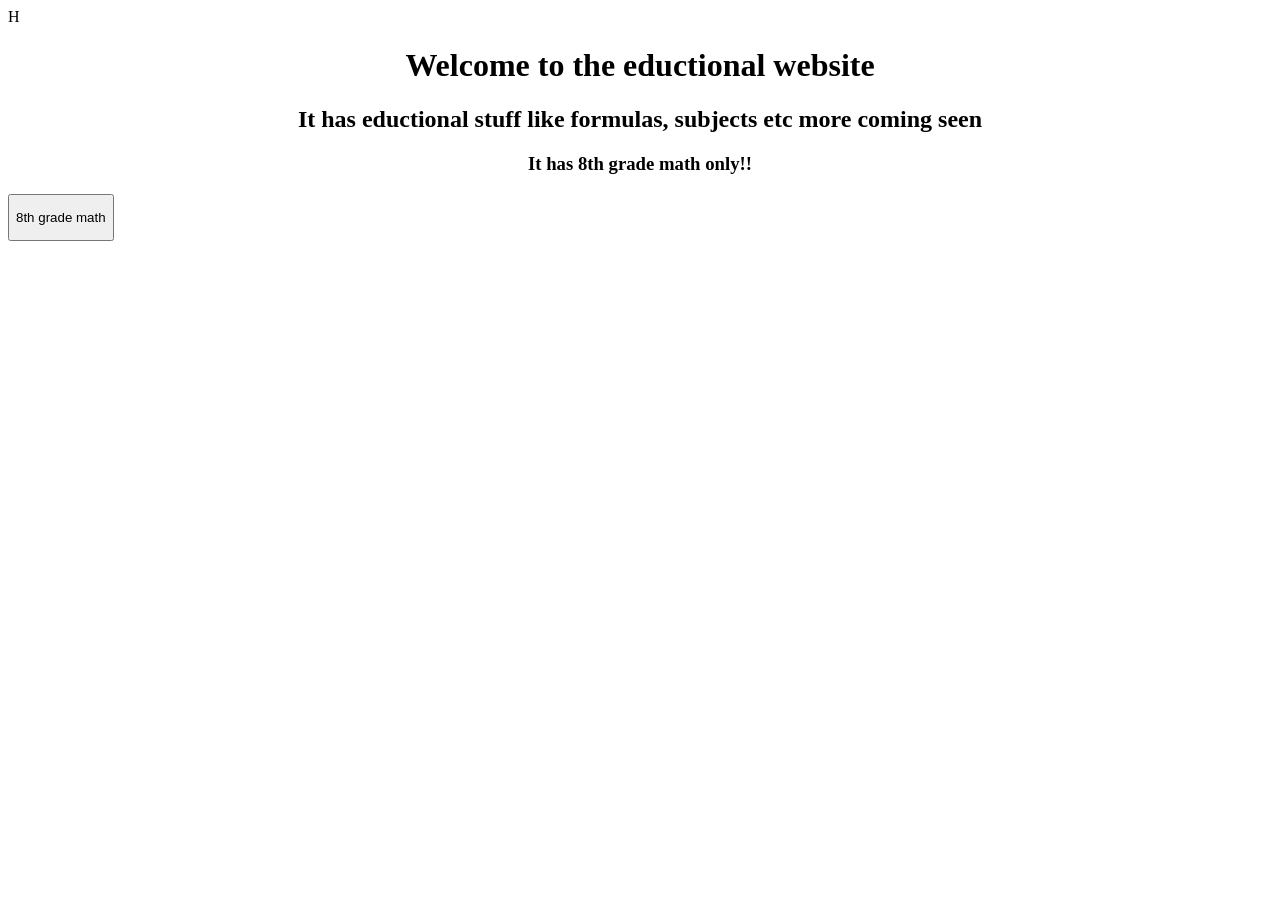
==== index.html @ a1f24f51 "Update index.html" ====
<html>
  <body>
    <style>
      .center
      {
        text-align: center;

      }
      .hide
      {
        color: rgb(255, 255, 255);

      }
    </style>
    <a clasa="hide"> <p> H </p></a>
    <h1 class="center"> Welcome to the eductional website</h1>
    <h2 class="center">It has eductional stuff like formulas, subjects etc more coming seen</h2>
    <h3 class="center">It has 8th grade math only!! </h3>
    <a href="math.html"><button> <p> 8th grade math </p></button></a>
  </body>
</html>
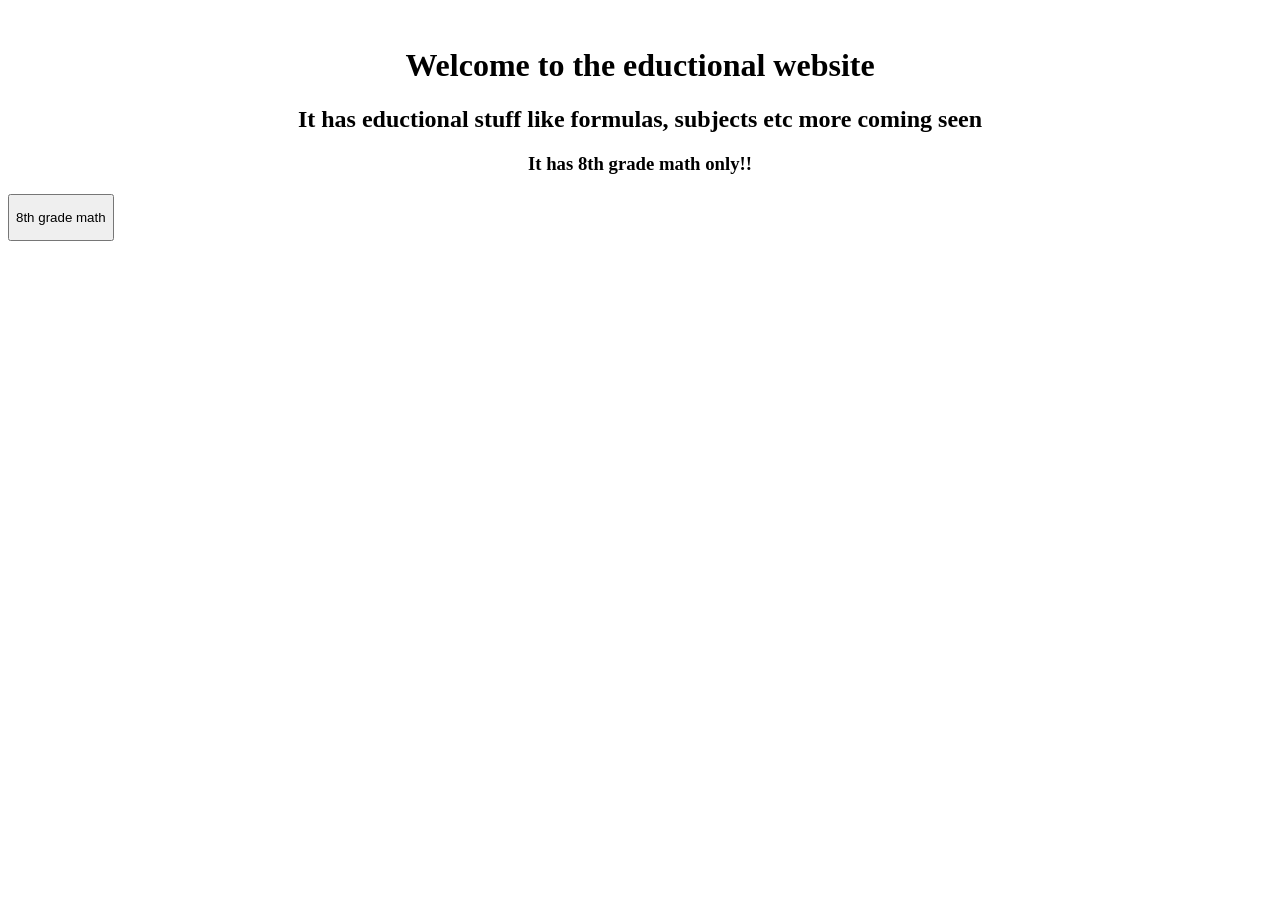
==== commit 24638346: "Update index.html" ====
--- a/index.html
+++ b/index.html
@@ -8,11 +8,11 @@
       }
       .hide
       {
-        color: rgb(255, 255, 255);
+        color: white
 
       }
     </style>
-    <a clasa="hide"> <p> H </p></a>
+    <a clasa="hide"> <p class="hide"> H </p></a>
     <h1 class="center"> Welcome to the eductional website</h1>
     <h2 class="center">It has eductional stuff like formulas, subjects etc more coming seen</h2>
     <h3 class="center">It has 8th grade math only!! </h3>
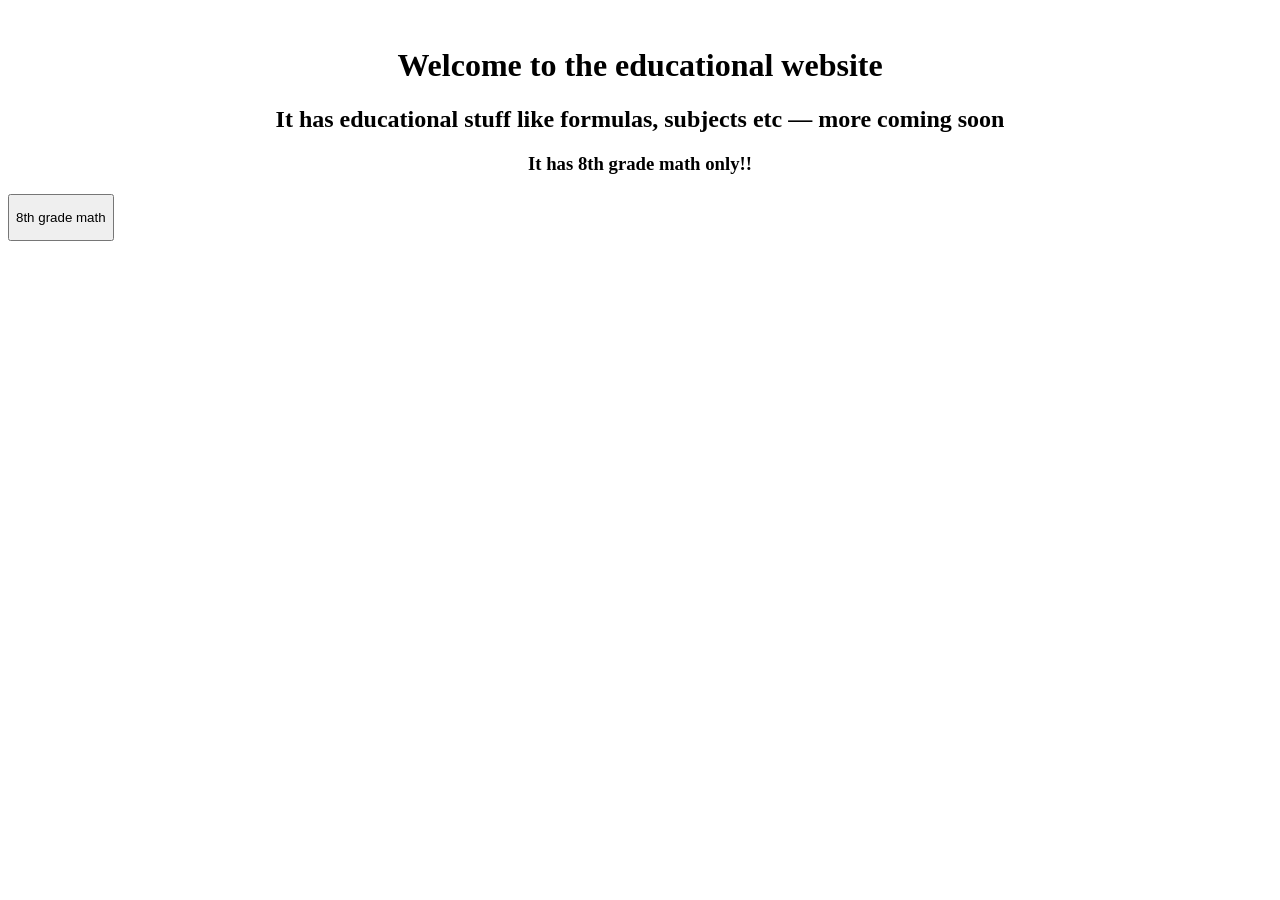
==== commit e14ade39: "Update index.html" ====
--- a/index.html
+++ b/index.html
@@ -1,21 +1,41 @@
 <html>
   <body>
     <style>
-      .center
-      {
+      .center {
         text-align: center;
+      }
 
+      /* Makes the H fully hidden but still clickable */
+      .hide {
+        color: white;
+        text-decoration: none;
+        user-select: none;
       }
-      .hide
-      {
-        color: white
 
+      /* Removes mouse click highlight on buttons and links */
+      button, a {
+        outline: none;
+      }
+
+      button:focus, a:focus {
+        outline: none;
+      }
+
+      /* Removes the blue highlight on click */
+      button:active, a:active {
+        outline: none;
       }
     </style>
-    <a clasa="hide"> <p class="hide"> H </p></a>
-    <h1 class="center"> Welcome to the eductional website</h1>
-    <h2 class="center">It has eductional stuff like formulas, subjects etc more coming seen</h2>
-    <h3 class="center">It has 8th grade math only!! </h3>
-    <a href="math.html"><button> <p> 8th grade math </p></button></a>
+
+    <!-- Fixed typo: class="hide" -->
+    <a class="hide"><p class="hide">H</p></a>
+
+    <h1 class="center">Welcome to the educational website</h1>
+    <h2 class="center">It has educational stuff like formulas, subjects etc — more coming soon</h2>
+    <h3 class="center">It has 8th grade math only!!</h3>
+
+    <a href="math.html">
+      <button><p>8th grade math</p></button>
+    </a>
   </body>
 </html>
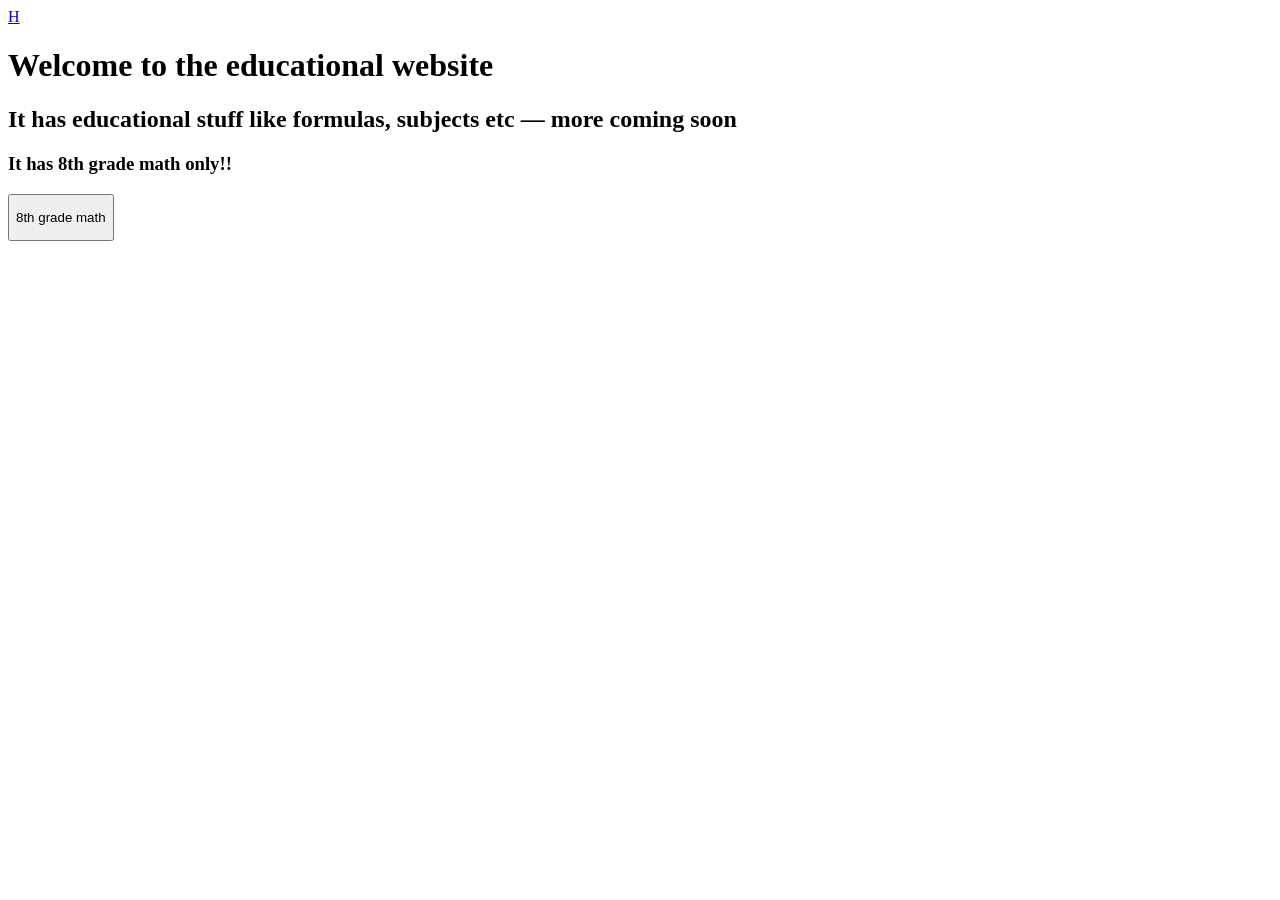
==== commit 38d4539c: "Update index.html" ====
--- a/index.html
+++ b/index.html
@@ -1,34 +1,12 @@
 <html>
+  <head>
+    <link rel="stylesheet" href="style.css">
+  </head>
   <body>
-    <style>
-      .center {
-        text-align: center;
-      }
-
-      /* Makes the H fully hidden but still clickable */
-      .hide {
-        color: white;
-        text-decoration: none;
-        user-select: none;
-      }
-
-      /* Removes mouse click highlight on buttons and links */
-      button, a {
-        outline: none;
-      }
-
-      button:focus, a:focus {
-        outline: none;
-      }
-
-      /* Removes the blue highlight on click */
-      button:active, a:active {
-        outline: none;
-      }
-    </style>
+  
 
     <!-- Fixed typo: class="hide" -->
-    <a class="hide"><p class="hide">H</p></a>
+    <a class="hide" href="englishWIP.html"><p class="hide">H</p></a>
 
     <h1 class="center">Welcome to the educational website</h1>
     <h2 class="center">It has educational stuff like formulas, subjects etc — more coming soon</h2>
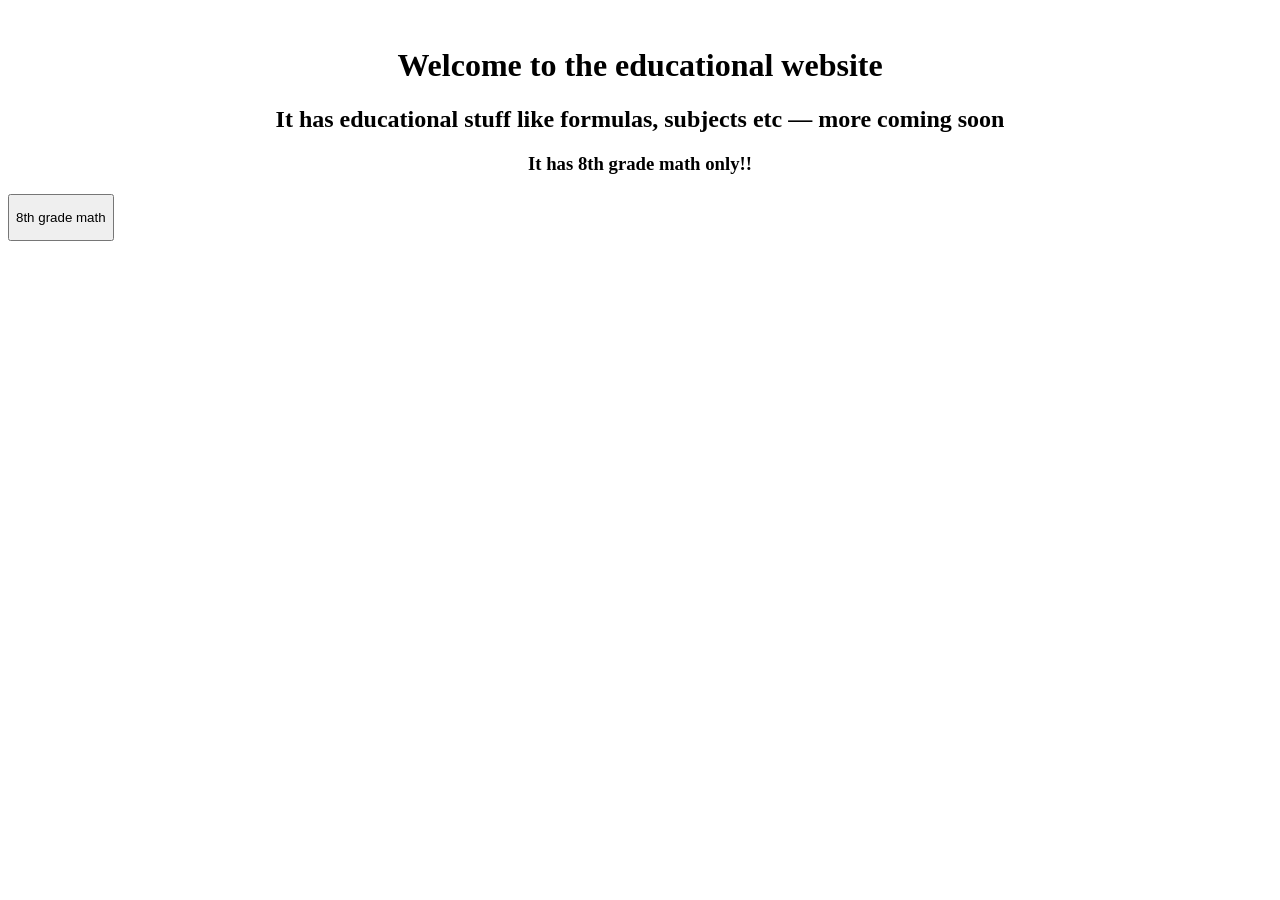
==== commit 3e6beb22: "Update index.html" ====
--- a/index.html
+++ b/index.html
@@ -3,10 +3,8 @@
     <link rel="stylesheet" href="style.css">
   </head>
   <body>
-  
-
-    <!-- Fixed typo: class="hide" -->
-    <a class="hide" href="englishWIP.html"><p class="hide">H</p></a>
+    <!-- Clean hidden link -->
+    <a class="hide" href="englishWIP.html">H</a>
 
     <h1 class="center">Welcome to the educational website</h1>
     <h2 class="center">It has educational stuff like formulas, subjects etc — more coming soon</h2>
--- a/style.css
+++ b/style.css
@@ -0,0 +1,22 @@
+/* Centers text */
+.center {
+  text-align: center;
+}
+
+/* Hidden clickable text */
+.hide {
+  color: white;
+  text-decoration: none;
+  user-select: none;
+  cursor: default; /* no pointer on this link */
+}
+
+/* Keep it stealthy even on interaction */
+.hide:hover,
+.hide:active,
+.hide:focus {
+  outline: none;
+  background: none;
+  color: inherit;
+  cursor: default; /* no pointer on hover/click */
+}
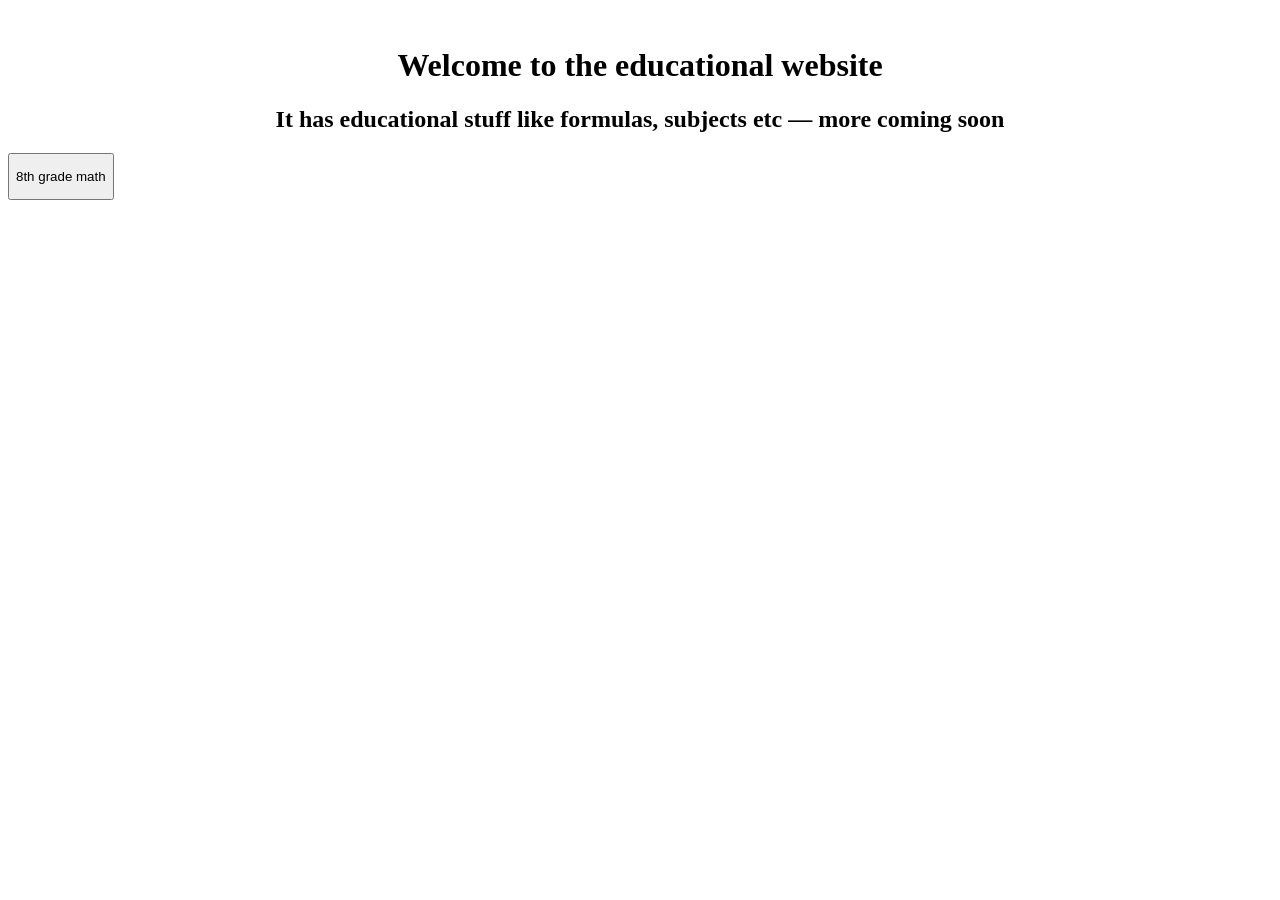
==== commit b6a2c51d: "Update index.html" ====
--- a/index.html
+++ b/index.html
@@ -8,7 +8,7 @@
 
     <h1 class="center">Welcome to the educational website</h1>
     <h2 class="center">It has educational stuff like formulas, subjects etc — more coming soon</h2>
-    <h3 class="center">It has 8th grade math only!!</h3>
+    <h3 class="center"></h3>
 
     <a href="math.html">
       <button><p>8th grade math</p></button>
--- a/style.css
+++ b/style.css
@@ -8,7 +8,13 @@
   color: white;
   text-decoration: none;
   user-select: none;
-  cursor: default; /* no pointer on this link */
+  cursor: default !important; /* force normal cursor */
+}
+
+/* Apply to link and anything inside it, just in case */
+a.hide,
+a.hide * {
+  cursor: default !important;
 }
 
 /* Keep it stealthy even on interaction */
@@ -18,5 +24,5 @@
   outline: none;
   background: none;
   color: inherit;
-  cursor: default; /* no pointer on hover/click */
+  cursor: default !important;
 }
